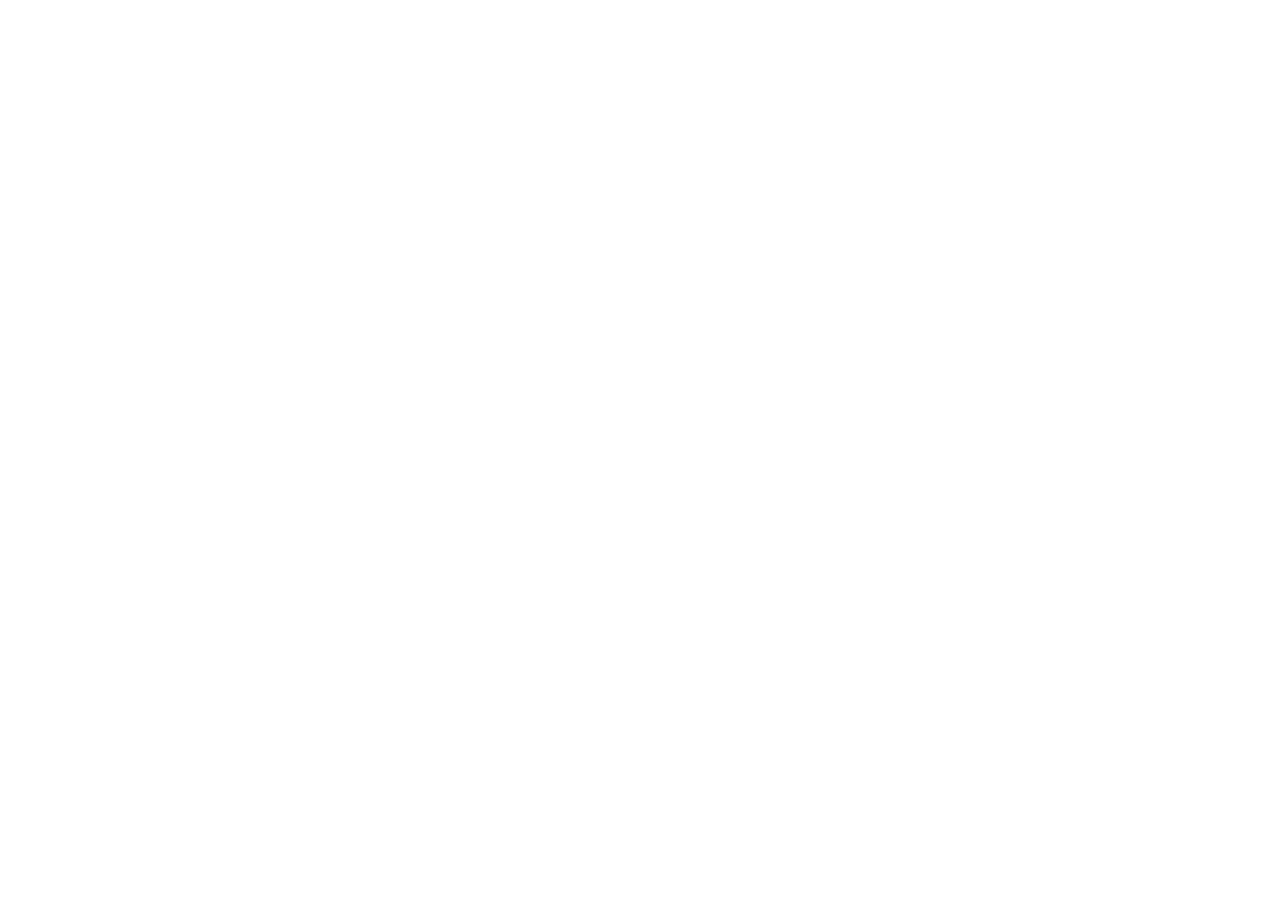
==== static/admin/index.html @ 0ae8932c "Initial site — Hugo + Congo + Trident Visual Media" ====
<!DOCTYPE html>
<html>
  <head>
    <meta charset="utf-8" />
    <meta name="viewport" content="width=device-width, initial-scale=1.0" />
    <meta name="robots" content="noindex" />
    <title>Trident Visual Media — CMS</title>
    <script src="https://unpkg.com/decap-cms@^3.0.0/dist/decap-cms.js"></script>
  </head>
  <body></body>
</html>
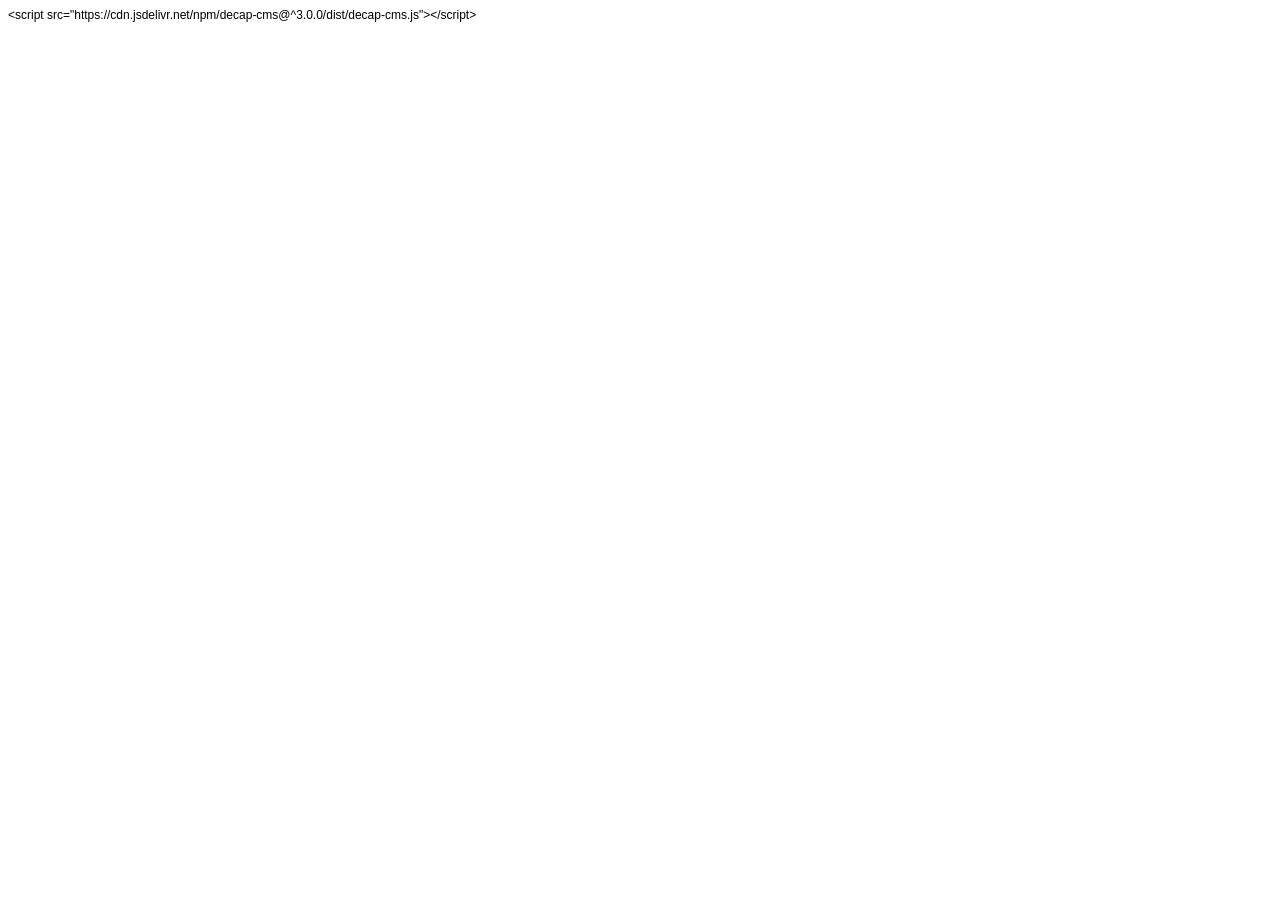
==== commit 8d477877: "Switch Decap CMS to jsdelivr CDN" ====
--- a/static/admin/index.html
+++ b/static/admin/index.html
@@ -1,11 +1,16 @@
-<!DOCTYPE html>
+<!DOCTYPE html PUBLIC "-//W3C//DTD HTML 4.01//EN" "http://www.w3.org/TR/html4/strict.dtd">
 <html>
-  <head>
-    <meta charset="utf-8" />
-    <meta name="viewport" content="width=device-width, initial-scale=1.0" />
-    <meta name="robots" content="noindex" />
-    <title>Trident Visual Media — CMS</title>
-    <script src="https://unpkg.com/decap-cms@^3.0.0/dist/decap-cms.js"></script>
-  </head>
-  <body></body>
+<head>
+  <meta http-equiv="Content-Type" content="text/html; charset=utf-8">
+  <meta http-equiv="Content-Style-Type" content="text/css">
+  <title></title>
+  <meta name="Generator" content="Cocoa HTML Writer">
+  <meta name="CocoaVersion" content="2685.3">
+  <style type="text/css">
+    p.p1 {margin: 0.0px 0.0px 0.0px 0.0px; font: 12.0px Helvetica}
+  </style>
+</head>
+<body>
+<p class="p1">&lt;script src="https://cdn.jsdelivr.net/npm/decap-cms@^3.0.0/dist/decap-cms.js"&gt;&lt;/script&gt;</p>
+</body>
 </html>
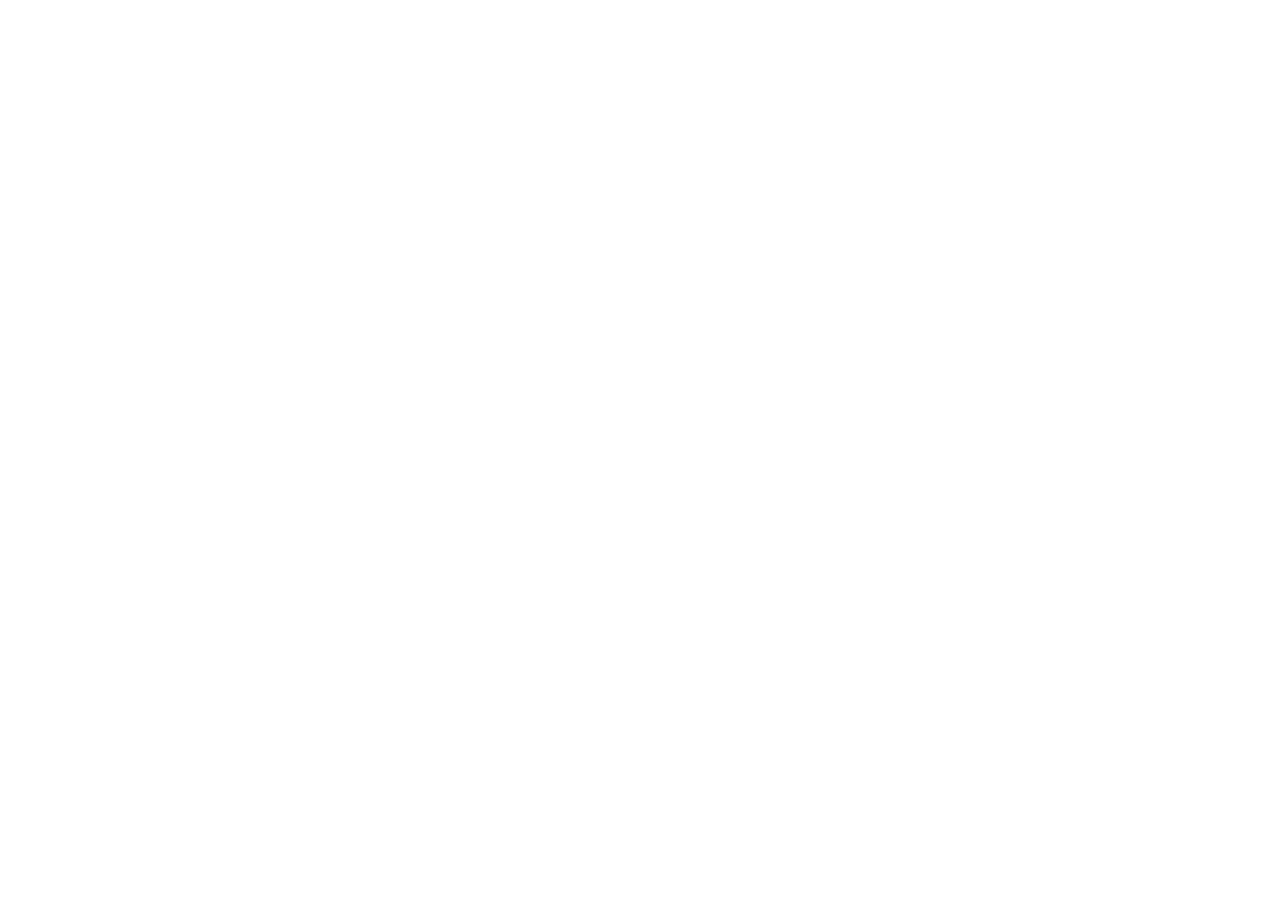
==== commit 74f77c2d: "Fix admin index.html" ====
--- a/static/admin/index.html
+++ b/static/admin/index.html
@@ -1,16 +1,11 @@
-<!DOCTYPE html PUBLIC "-//W3C//DTD HTML 4.01//EN" "http://www.w3.org/TR/html4/strict.dtd">
+<!DOCTYPE html>
 <html>
-<head>
-  <meta http-equiv="Content-Type" content="text/html; charset=utf-8">
-  <meta http-equiv="Content-Style-Type" content="text/css">
-  <title></title>
-  <meta name="Generator" content="Cocoa HTML Writer">
-  <meta name="CocoaVersion" content="2685.3">
-  <style type="text/css">
-    p.p1 {margin: 0.0px 0.0px 0.0px 0.0px; font: 12.0px Helvetica}
-  </style>
-</head>
-<body>
-<p class="p1">&lt;script src="https://cdn.jsdelivr.net/npm/decap-cms@^3.0.0/dist/decap-cms.js"&gt;&lt;/script&gt;</p>
-</body>
+  <head>
+    <meta charset="utf-8" />
+    <meta name="viewport" content="width=device-width, initial-scale=1.0" />
+    <meta name="robots" content="noindex" />
+    <title>Trident Visual Media — CMS</title>
+    <script src="https://cdn.jsdelivr.net/npm/decap-cms@^3.0.0/dist/decap-cms.js"></script>
+  </head>
+  <body></body>
 </html>
